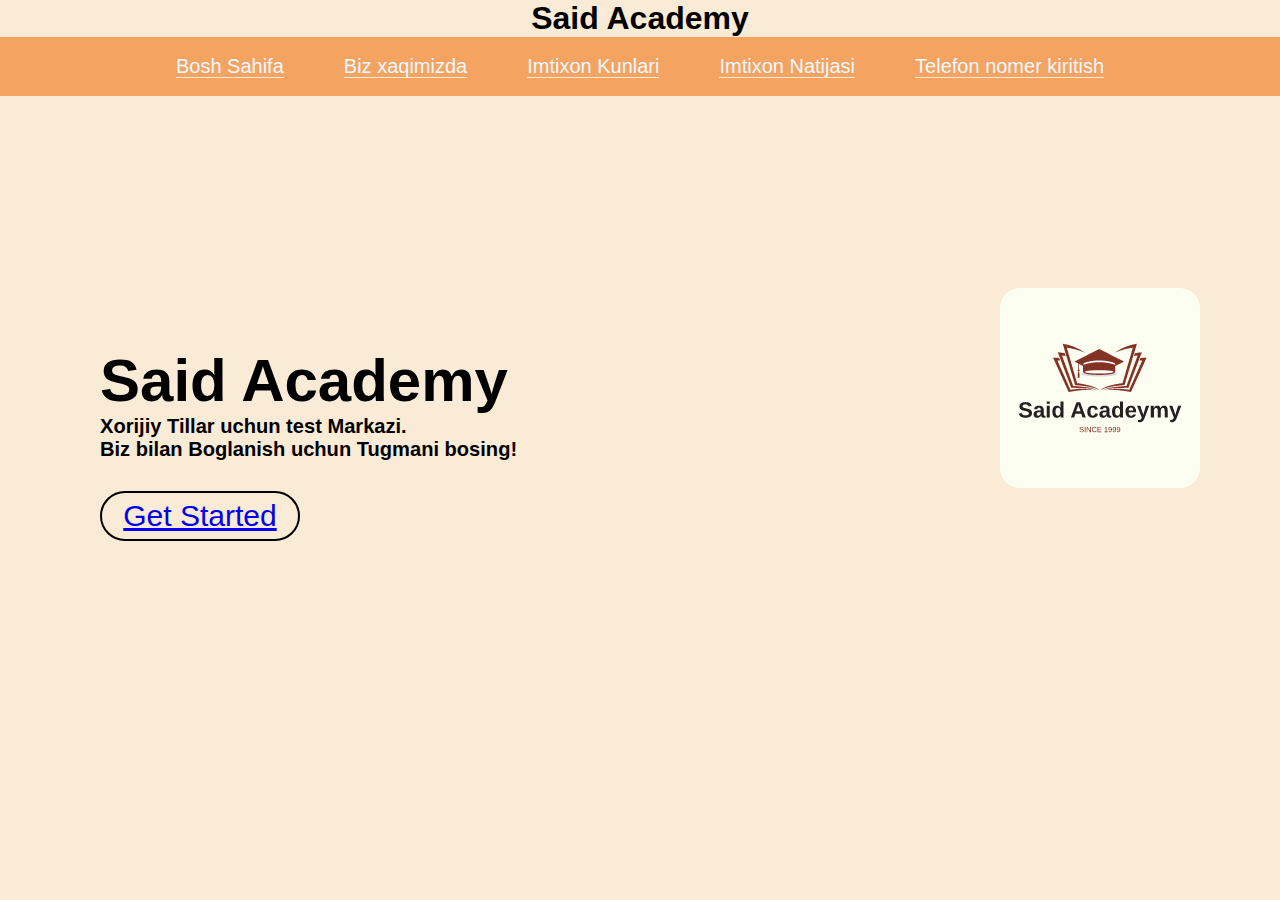
==== index.html @ 3f542b67 "Said academy full" ====
<!DOCTYPE html>
<html lang="en">
<head>
    <meta charset="UTF-8">
    <meta name="viewport" content="width=device-width, initial-scale=1.0">
    <title>Document</title>
    <link rel="stylesheet" href="style.css">
</head>
<body>
    <div class="ol">

   
    <h1>Said Academy</h1>
</div>
    <nav>

        <ul>
            <li>
                <p><a href="/">Bosh Sahifa</a></p>
            </li>
            <li>
                <p><a href="./about/About.html">Biz xaqimizda</a></p>
            </li>
            <li>
                <p><a href="./servise/servise.html">Imtixon Kunlari</a></p>
            </li>
            <li>
                <p><a href="./plan/plan.html">Imtixon Natijasi</a></p>
            </li>
            <li>
                <p><a href="./contact/contact.html">Telefon nomer kiritish</a></p>
            </li>
        </ul>
    </nav>
    <div class="polo">
 <h1>Said Academy</h1>
 <h6>Xorijiy Tillar uchun test Markazi. <br>Biz bilan Boglanish uchun Tugmani bosing!<br> </h6>
 <button style="width: 200px;"><a href="https://www.apple.com/" >Get Started</a></button>
 <img src="662a542830f4452f92e4df20784a79bd-free (1).png" alt="">
    </div>
   
</body>
</html>
---- style.css ----
* {
    margin: 0;
    padding: 0;
    box-sizing: border-box;
    background-color: antiquewhite;
}
.ol {
    align-items: center;
    justify-content: center;
    display: flex;
    font-family: sans-serif;
}
nav {
    display: flex;
    align-items: center;
    justify-content: center;
    border: 2px solid c;
    background-color: sandybrown;
height: 59px;
font-family: sans-serif;


}
nav ul {
    display: flex;
    gap: 60px;
    list-style: none;
    background-color: sandybrown;
}
nav ul li a {
    text-decoration: none;
    font-size: 20px;
    color: aliceblue;
     background-color: sandybrown;
}
.polo {
    margin-top: 250px;
    font-size: 30px;
    margin-left: 100px;
    font-family: sans-serif;
    gap: 40px;

}
.polo h6 {
  
}
.polo button {
    position: absolute;
    font-size: 30px;
    margin-top: 30px;
    background-color: rgb(255, 145, 0);
    border: 2px solid black;
    height: 50px;
    width: 100x;
    border-radius: 30px;
    text-decoration: none;
    list-style: none;
    color: rgb(0, 0, 0);
    background: none;
    text-emphasis-color: red;
    
}
.polo img {
    margin-left: 900px;
    margin-top: -237px;
    border-radius: 20px;
    font-family: sans-serif;
}
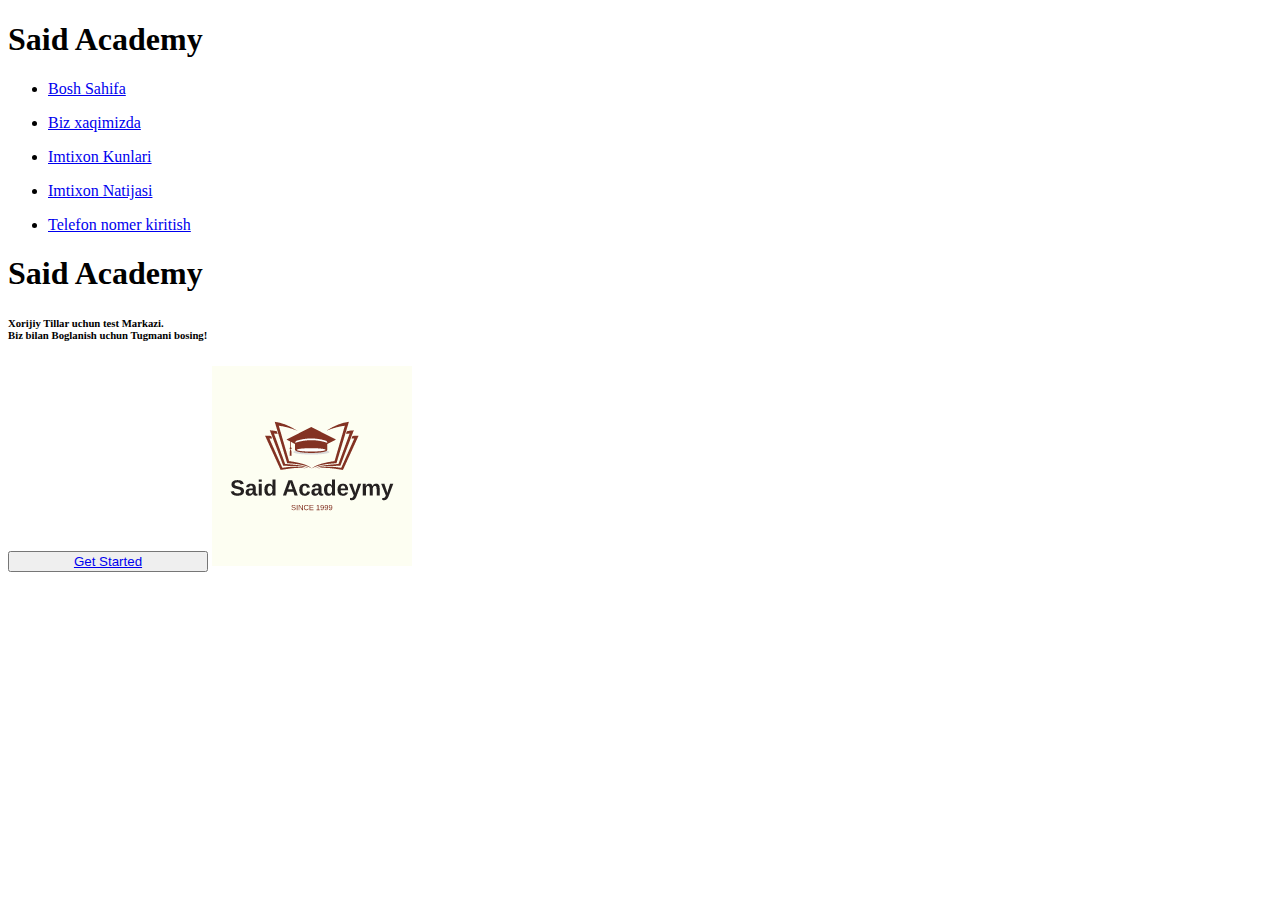
==== commit baddf5ef: "said academy" ====
--- a/index.html
+++ b/index.html
@@ -1,4 +1,4 @@
-<!DOCTYPE html>
+    <!DOCTYPE html>
 <html lang="en">
 <head>
     <meta charset="UTF-8">
@@ -19,13 +19,13 @@
                 <p><a href="/">Bosh Sahifa</a></p>
             </li>
             <li>
-                <p><a href="./about/About.html">Biz xaqimizda</a></p>
+                <p><a href="./Biz Xaqimizda/About.html">Biz xaqimizda</a></p>
             </li>
             <li>
-                <p><a href="./servise/servise.html">Imtixon Kunlari</a></p>
+                <p><a href="./Imtixon kunlari/servise.html">Imtixon Kunlari</a></p>
             </li>
             <li>
-                <p><a href="./plan/plan.html">Imtixon Natijasi</a></p>
+                <p><a href="./Imtixon/">Imtixon Natijasi</a></p>
             </li>
             <li>
                 <p><a href="./contact/contact.html">Telefon nomer kiritish</a></p>
